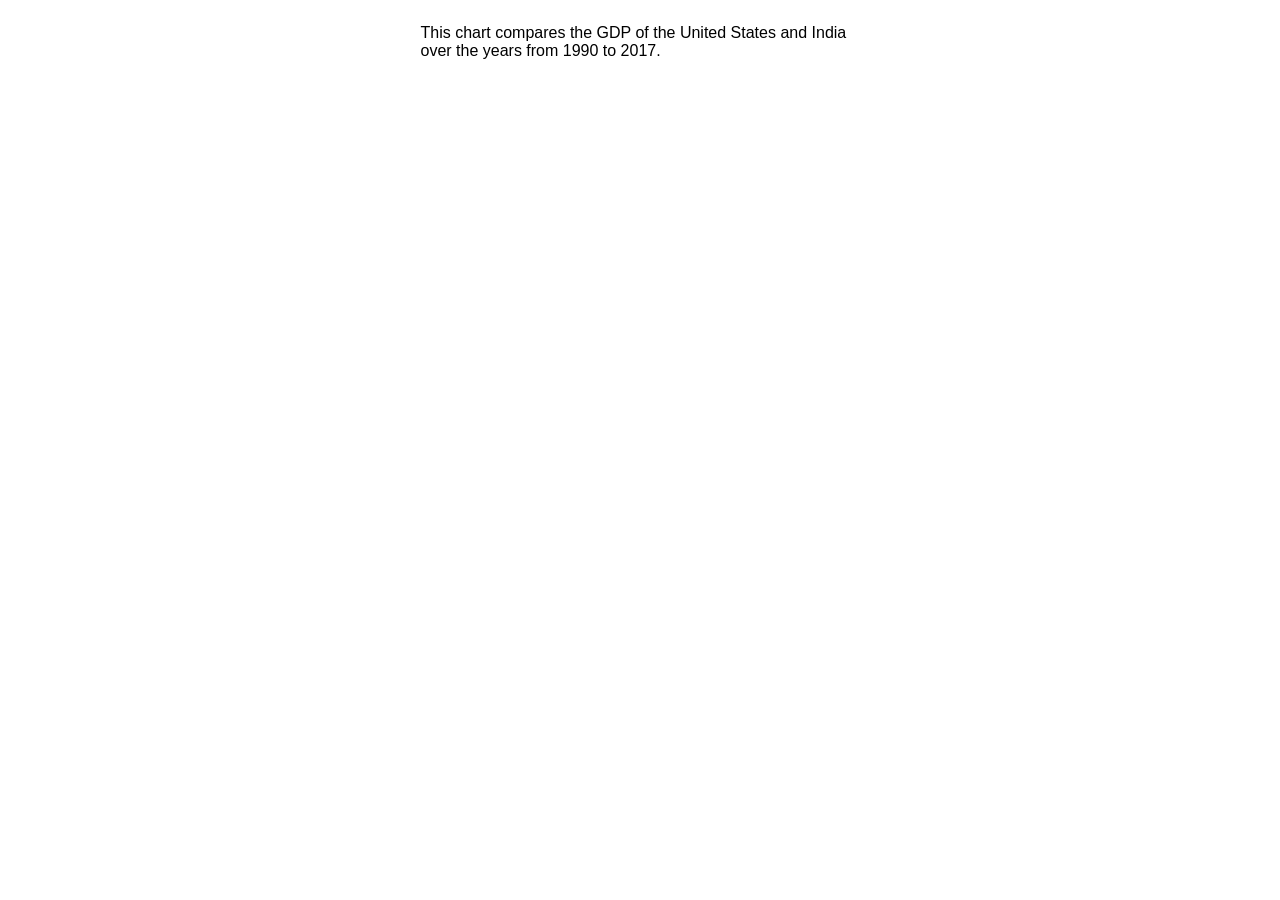
==== index.html @ 210249b0 "basic GDP" ====
<!DOCTYPE html>
<html lang="en">
<head>
    <meta charset="UTF-8">
    <meta name="viewport" content="width=device-width, initial-scale=1.0">
    <title>GDP Comparison</title>
    <script src="https://d3js.org/d3.v7.min.js"></script>
    <style>
        body {
            font-family: Arial, sans-serif;
        }
        .chart-container {
            display: flex;
            justify-content: space-between;
        }
        .chart {
            width: 45%;
            margin: 20px;
        }
    </style>
</head>
<body>

<div class="chart-container">
    <div id="us-chart" class="chart"></div>
    <div id="context-text">
        <p>This chart compares the GDP of the United States and India over the years from 1990 to 2017.</p>
    </div>
    <div id="india-chart" class="chart"></div>
</div>

<script>
    // Provided GDP data for each country
    var indiaData = [320979026420.04, 270105341879.23, 288208066640.58, 279295644530.09, 327275583539.56, 360281907854.99, 392896860670.89, 415867567334.19, 421351318896.87, 458820417337.81, 468394937262.37, 485441014538.64, 514937948870.08, 607699285433.87, 709148514804.66, 820381595512.90, 940259888792.14, 1216736448906.29, 1198895147694.77, 1341888016988.57, 1675615502766.20, 1823051829894.55, 1827637579584.79, 1856721494834.64, 2039126469963.35, 2103588347241.77, 2294796889945.04, 2651474263257.15];
    var usData = [5963144000000.00,	6158129000000.00,	6520327000000.00,	6858559000000.00,	7287236000000.00,	7639749000000.00,	8073122000000.00,	8577554457000.00,	9062818202000.00,	9631174489000.00,	10250947997000.00,	10581929774000.00,	10929112955000.00,	11456442041000.00,	12217193198000.00,	13039199193000.00,	13815586948000.00,	14474226905000.00,	14769857911000.00,	14478064934000.00,	15048964444000.00,	15599728123000.00,	16253972230000.00,	16843190993000.00,	17550680174000.00,	18206020741000.00,	18695110842000.00,	19477336549000.00];
    // Set up the chart dimensions
    var width = 500;
        var height = 400;
        var barWidth = width / indiaData.length;

        // Create an SVG element
        var Indiasvg = d3.select("#india-chart")
            .append("svg")
            .attr("width", width)
            .attr("height", height);

        var USsvg = d3.select("#us-chart")
            .append("svg")
            .attr("width", width)
            .attr("height", height);

        // Create bars for India
        Indiasvg.selectAll("rect.india")
            .data(indiaData)
            .enter()
            .append("rect")
            .attr("class", "india")
            .attr("x", function (d, i) { return i * barWidth; })
            .attr("y", function (d) { return height - d / 10e9; }) // Scaling down for better visualization
            .attr("width", barWidth - 1)
            .attr("height", function (d) { return d / 10e9; }) // Scaling down for better visualization
            .attr("fill", "blue");

        // Create bars for the US
        USsvg.selectAll("rect.us")
            .data(usData)
            .enter()
            .append("rect")
            .attr("class", "us")
            .attr("x", function (d, i) { return i * barWidth; })
            .attr("y", function (d) { return height - d / 10e10; }) // Scaling down for better visualization
            .attr("width", barWidth - 1)
            .attr("height", function (d) { return d / 10e10; }) // Scaling down for better visualization
            .attr("fill", "red");
</script>

</body>
</html>
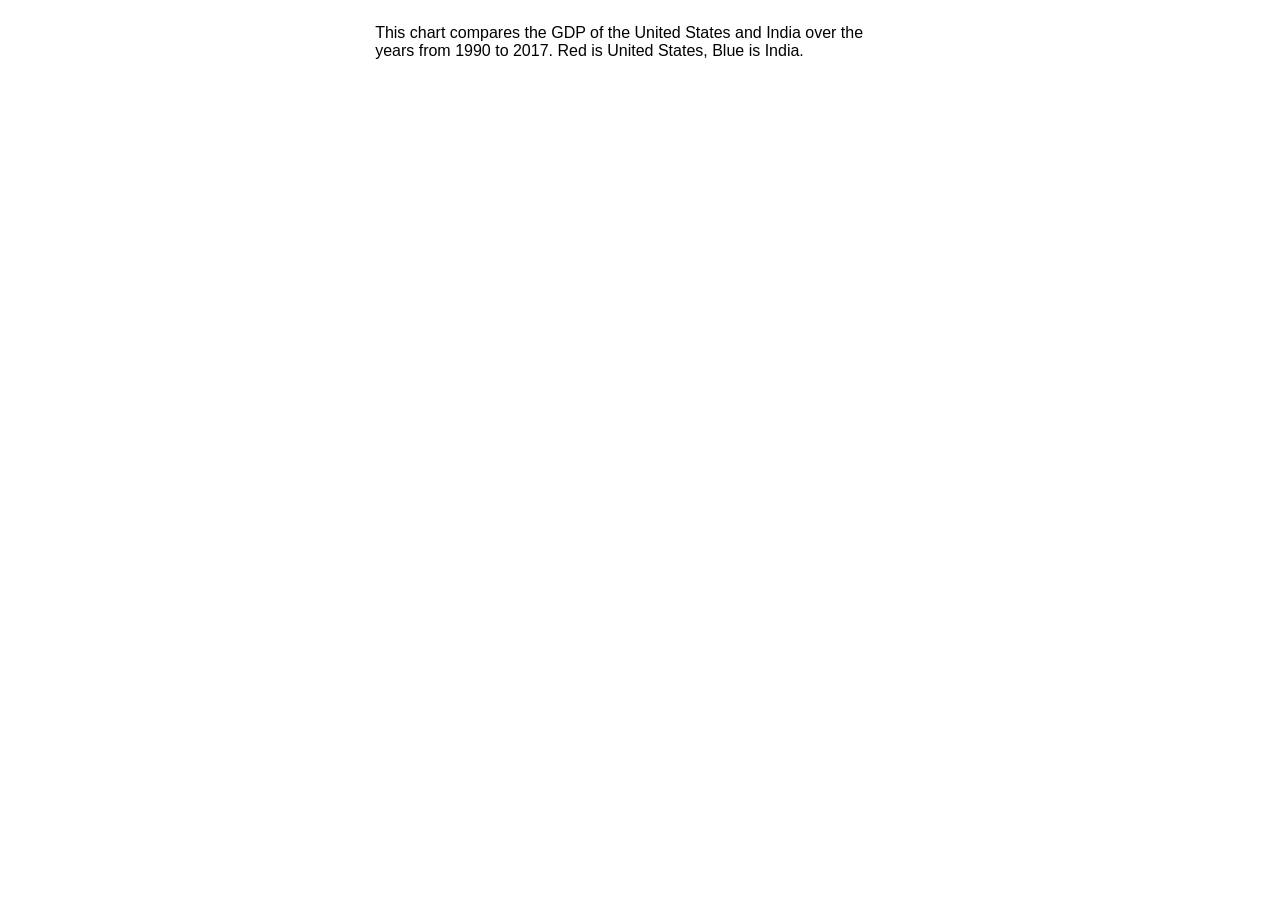
==== commit b1ff25c7: "v0.1-wip" ====
--- a/index.html
+++ b/index.html
@@ -24,7 +24,7 @@
 <div class="chart-container">
     <div id="us-chart" class="chart"></div>
     <div id="context-text">
-        <p>This chart compares the GDP of the United States and India over the years from 1990 to 2017.</p>
+        <p>This chart compares the GDP of the United States and India over the years from 1990 to 2017. Red is United States, Blue is India.</p>
     </div>
     <div id="india-chart" class="chart"></div>
 </div>
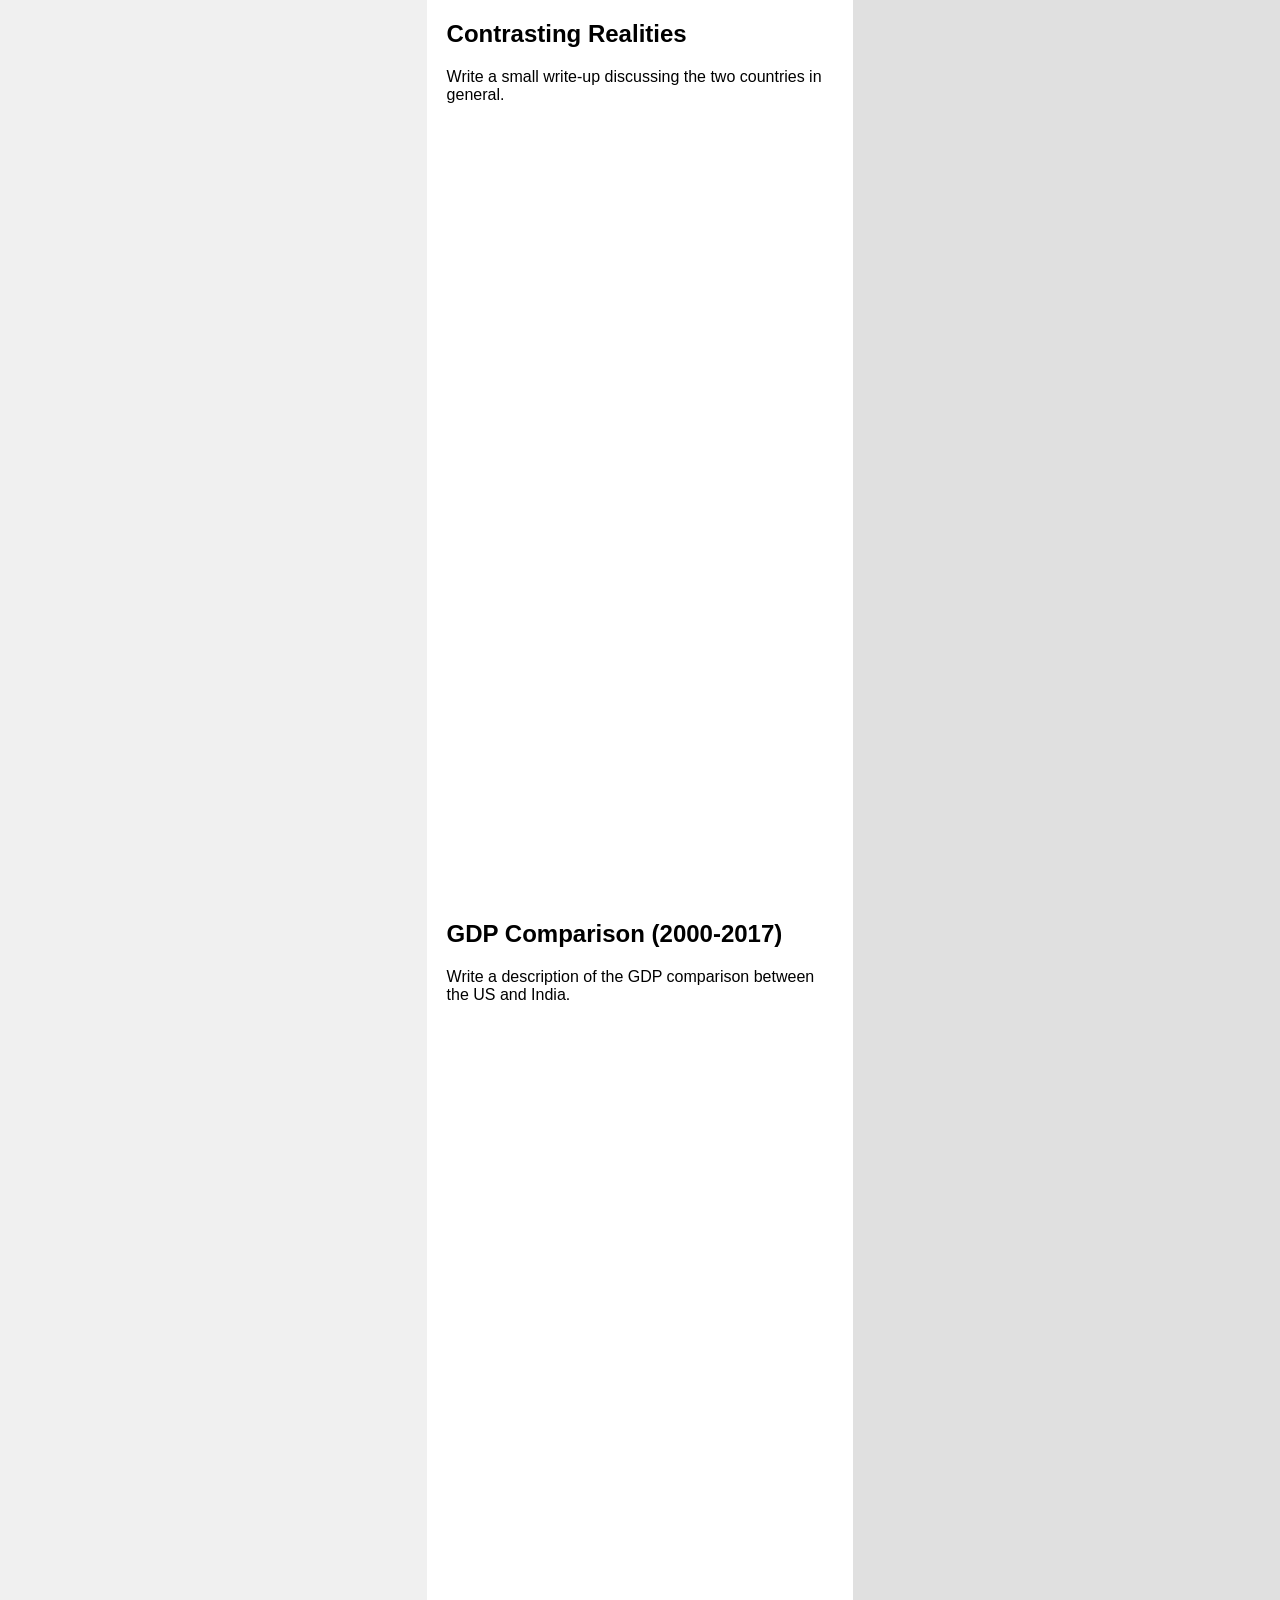
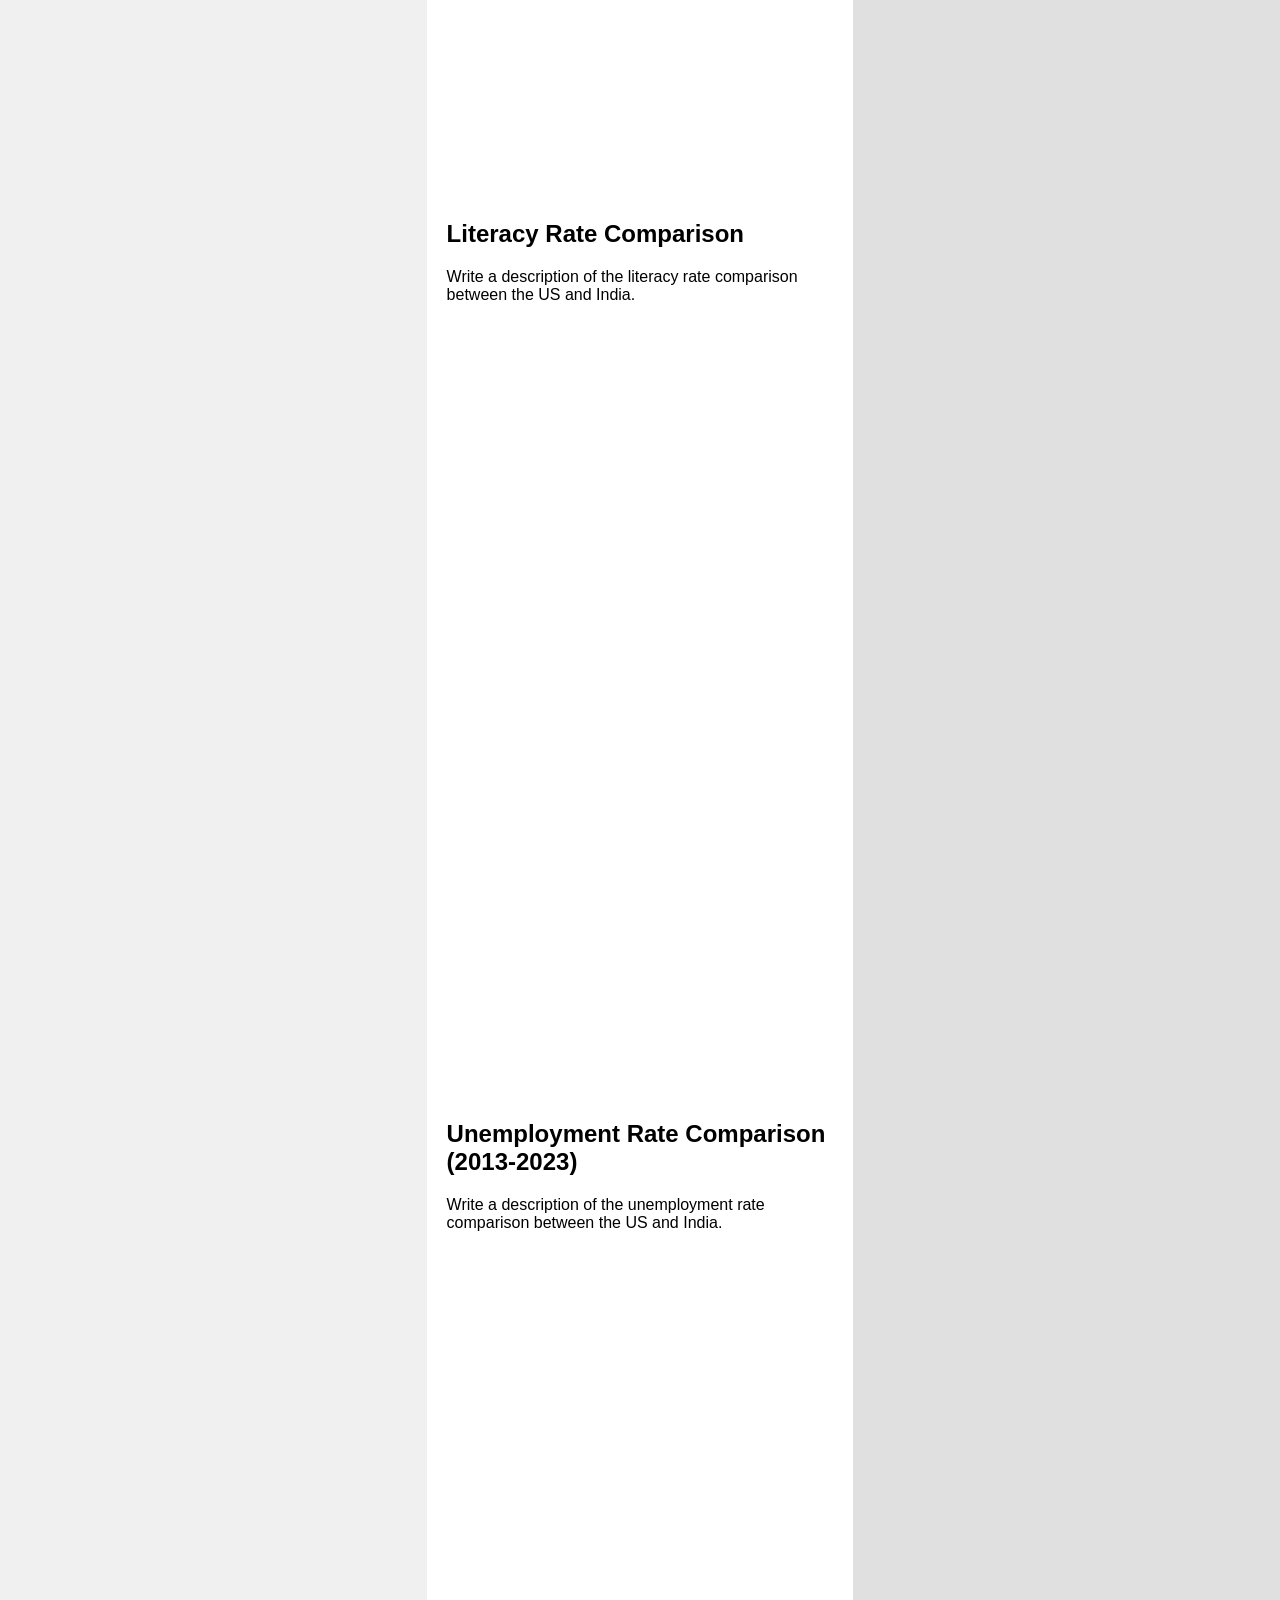
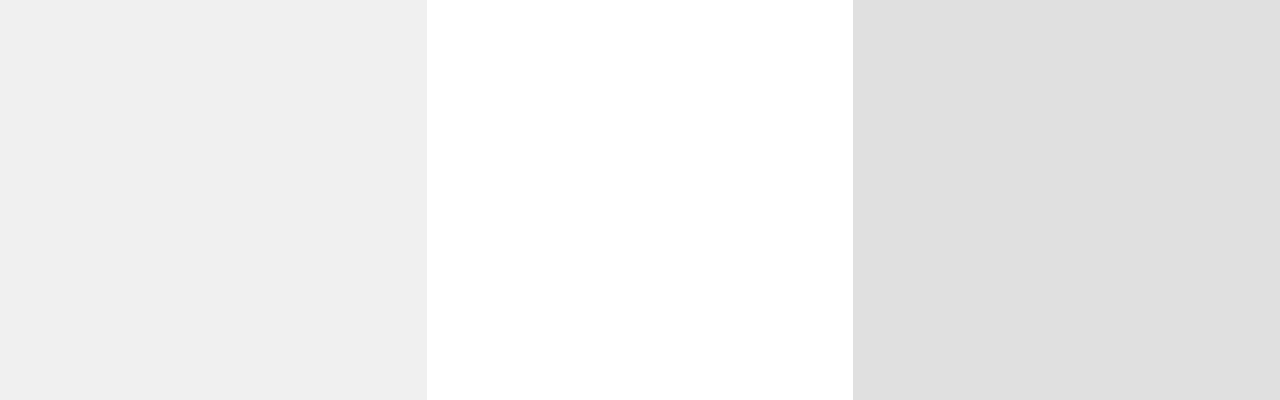
==== commit d33f2402: "Partial code" ====
--- a/index.html
+++ b/index.html
@@ -1,78 +1,69 @@
 <!DOCTYPE html>
 <html lang="en">
 <head>
-    <meta charset="UTF-8">
-    <meta name="viewport" content="width=device-width, initial-scale=1.0">
-    <title>GDP Comparison</title>
-    <script src="https://d3js.org/d3.v7.min.js"></script>
-    <style>
-        body {
-            font-family: Arial, sans-serif;
-        }
-        .chart-container {
-            display: flex;
-            justify-content: space-between;
-        }
-        .chart {
-            width: 45%;
-            margin: 20px;
-        }
-    </style>
+  <meta charset="UTF-8">
+  <meta name="viewport" content="width=device-width, initial-scale=1.0">
+  <link rel="stylesheet" href="styles.css">
+  <script src="https://d3js.org/d3.v7.min.js"></script>
+  <script src="script.js" defer></script>
+  <title>Contrasting Realities</title>
 </head>
 <body>
 
-<div class="chart-container">
-    <div id="us-chart" class="chart"></div>
-    <div id="context-text">
-        <p>This chart compares the GDP of the United States and India over the years from 1990 to 2017. Red is United States, Blue is India.</p>
+  <div id="section1" class="section">
+    <div class="left-panel">
+      <svg id="usMap" width="100%" height="100%"></svg>
     </div>
-    <div id="india-chart" class="chart"></div>
-</div>
+    <div class="center-panel">
+      <h2>Contrasting Realities</h2>
+      <p>Write a small write-up discussing the two countries in general.</p>
+    </div>
+    <div class="right-panel">
+      <svg id="indiaMap" width="100%" height="100%"></svg>
+    </div>
+  </div>
 
-<script>
-    // Provided GDP data for each country
-    var indiaData = [320979026420.04, 270105341879.23, 288208066640.58, 279295644530.09, 327275583539.56, 360281907854.99, 392896860670.89, 415867567334.19, 421351318896.87, 458820417337.81, 468394937262.37, 485441014538.64, 514937948870.08, 607699285433.87, 709148514804.66, 820381595512.90, 940259888792.14, 1216736448906.29, 1198895147694.77, 1341888016988.57, 1675615502766.20, 1823051829894.55, 1827637579584.79, 1856721494834.64, 2039126469963.35, 2103588347241.77, 2294796889945.04, 2651474263257.15];
-    var usData = [5963144000000.00,	6158129000000.00,	6520327000000.00,	6858559000000.00,	7287236000000.00,	7639749000000.00,	8073122000000.00,	8577554457000.00,	9062818202000.00,	9631174489000.00,	10250947997000.00,	10581929774000.00,	10929112955000.00,	11456442041000.00,	12217193198000.00,	13039199193000.00,	13815586948000.00,	14474226905000.00,	14769857911000.00,	14478064934000.00,	15048964444000.00,	15599728123000.00,	16253972230000.00,	16843190993000.00,	17550680174000.00,	18206020741000.00,	18695110842000.00,	19477336549000.00];
-    // Set up the chart dimensions
-    var width = 500;
-        var height = 400;
-        var barWidth = width / indiaData.length;
+  <!-- Second Section - GDP Comparison (2000-2017) -->
+  <div id="section2" class="section">
+    <div class="left-panel">
+      <svg id="usGDPChart" width="100%" height="100%"></svg>
+    </div>
+    <div class="center-panel">
+      <h2>GDP Comparison (2000-2017)</h2>
+      <p>Write a description of the GDP comparison between the US and India.</p>
+    </div>
+    <div class="right-panel">
+      <svg id="indiaGDPChart" width="100%" height="100%"></svg>
+    </div>
+  </div>
 
-        // Create an SVG element
-        var Indiasvg = d3.select("#india-chart")
-            .append("svg")
-            .attr("width", width)
-            .attr("height", height);
+  <!-- Third Section - Literacy Rate Comparison -->
+  <div id="section3" class="section">
+    <div class="left-panel">
+      <svg id="usLiteracyChart" width="100%" height="100%"></svg>
+    </div>
+    <div class="center-panel">
+      <h2>Literacy Rate Comparison</h2>
+      <p>Write a description of the literacy rate comparison between the US and India.</p>
+    </div>
+    <div class="right-panel">
+      <svg id="indiaLiteracyChart" width="100%" height="100%"></svg>
+    </div>
+  </div>
 
-        var USsvg = d3.select("#us-chart")
-            .append("svg")
-            .attr("width", width)
-            .attr("height", height);
-
-        // Create bars for India
-        Indiasvg.selectAll("rect.india")
-            .data(indiaData)
-            .enter()
-            .append("rect")
-            .attr("class", "india")
-            .attr("x", function (d, i) { return i * barWidth; })
-            .attr("y", function (d) { return height - d / 10e9; }) // Scaling down for better visualization
-            .attr("width", barWidth - 1)
-            .attr("height", function (d) { return d / 10e9; }) // Scaling down for better visualization
-            .attr("fill", "blue");
-
-        // Create bars for the US
-        USsvg.selectAll("rect.us")
-            .data(usData)
-            .enter()
-            .append("rect")
-            .attr("class", "us")
-            .attr("x", function (d, i) { return i * barWidth; })
-            .attr("y", function (d) { return height - d / 10e10; }) // Scaling down for better visualization
-            .attr("width", barWidth - 1)
-            .attr("height", function (d) { return d / 10e10; }) // Scaling down for better visualization
-            .attr("fill", "red");
-</script>
+  <!-- Fourth Section - Unemployment Rate Comparison (2013-2023) -->
+  <div id="section4" class="section">
+    <div class="left-panel">
+      <svg id="usUnemploymentChart" width="100%" height="100%"></svg>
+    </div>
+    <div class="center-panel">
+      <h2>Unemployment Rate Comparison (2013-2023)</h2>
+      <p>Write a description of the unemployment rate comparison between the US and India.</p>
+    </div>
+    <div class="right-panel">
+      <svg id="indiaUnemploymentChart" width="100%" height="100%"></svg>
+    </div>
+  </div>
 
 </body>
-</html>
+</html>
--- a/styles.css
+++ b/styles.css
@@ -0,0 +1,39 @@
+html, body {
+  height: 100%;
+  margin: 0;
+  font-family: 'Arial', sans-serif;
+}
+
+.section {
+  display: flex;
+  height: 100vh; /* Set each section to take the full height of the viewport */
+  overflow: hidden;
+}
+
+.left-panel,
+.right-panel,
+.center-panel {
+  width: 33.33%;
+  height: 100%;
+  box-sizing: border-box;
+  padding: 20px;
+}
+
+.left-panel {
+  background-color: #f0f0f0;
+  overflow: none; /* Allow vertical scrolling only if content overflows */
+}
+
+.right-panel {
+  background-color: #e0e0e0;
+  overflow: none; /* Allow vertical scrolling only if content overflows */
+}
+
+.center-panel {
+  background-color: #fff;
+  overflow-y: hidden; /* Hide vertical scrollbar */
+}
+
+h2 {
+  margin-top: 0;
+}
